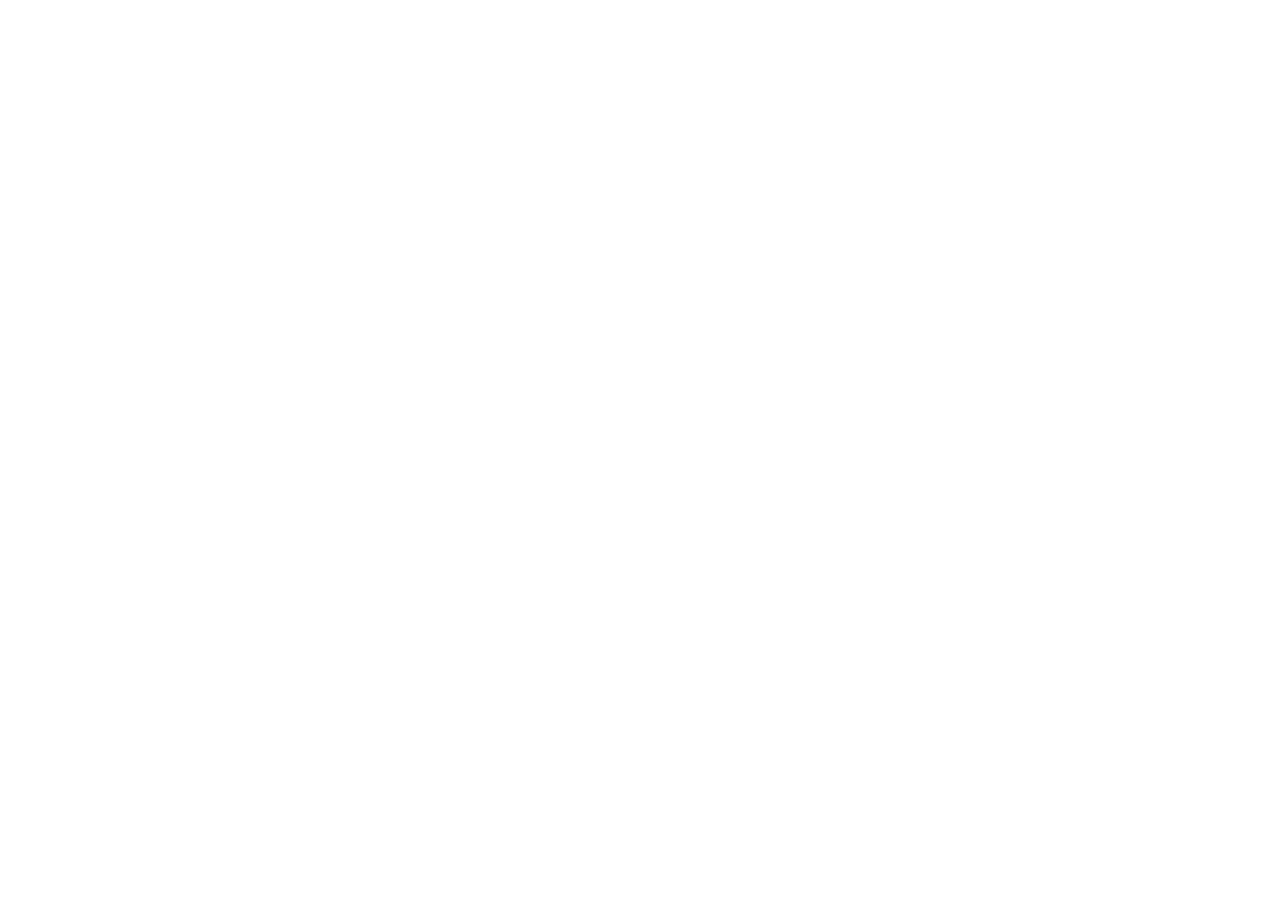
==== letterproject/letterproject.html @ 7def8fcd "uploaded files" ====
<!DOCTYPE html>
<html>
<head>
    <title>letterproject</title>
    <link href= "letterproject.css">
</head>
<body>
    <div class = 'name'></div>
</body>
<script src = 'letterproject.js'></script>
</html>
---- letterproject/letterproject.css ----
.name{
    width:300px;
    height:200px;
    background-color: pink;  
}
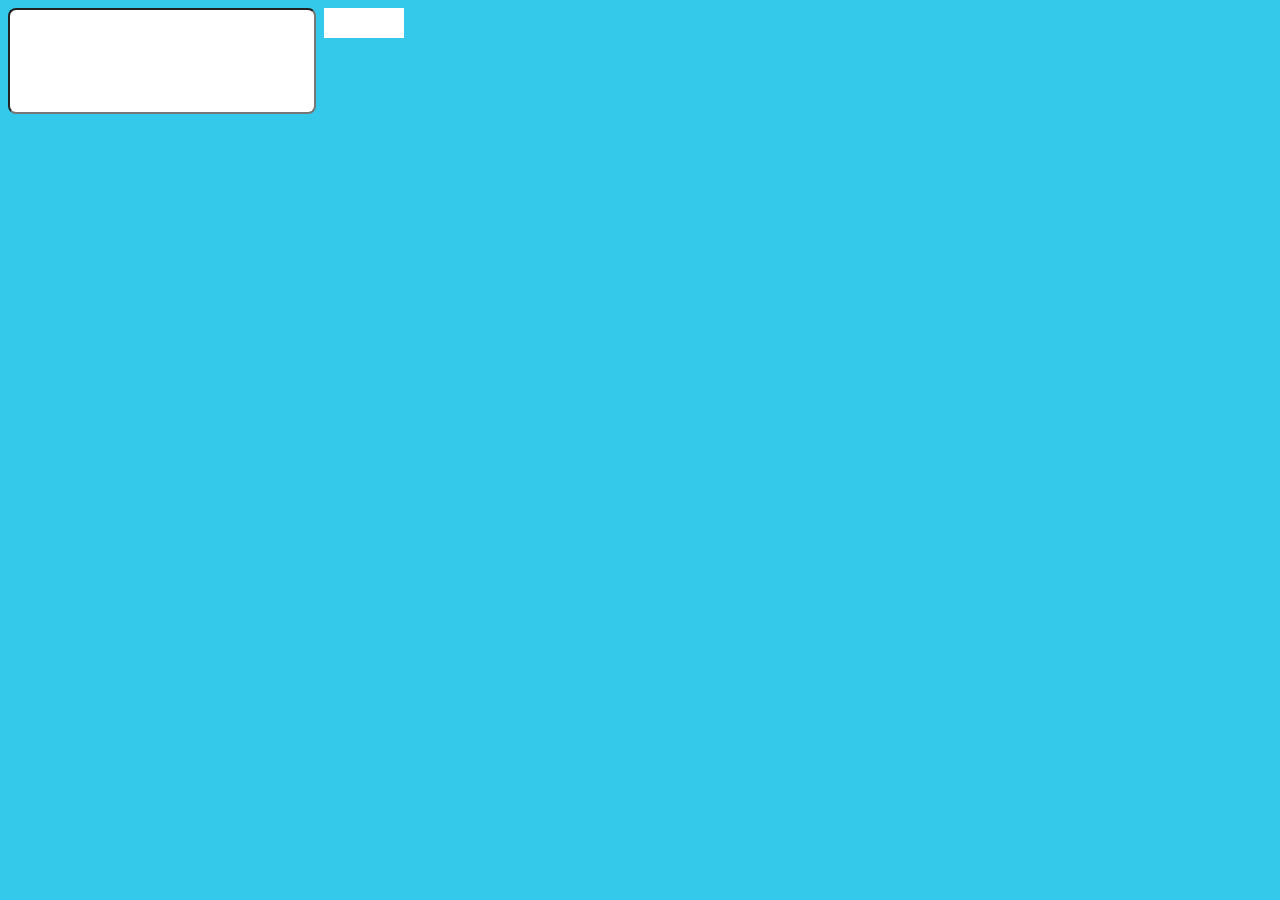
==== commit d32f6a21: "added text block and button" ====
--- a/letterproject/letterproject.html
+++ b/letterproject/letterproject.html
@@ -1,11 +1,41 @@
 <!DOCTYPE html>
 <html>
-<head>
-    <title>letterproject</title>
-    <link href= "letterproject.css">
-</head>
-<body>
-    <div class = 'name'></div>
-</body>
-<script src = 'letterproject.js'></script>
-</html>+    <head>
+        <title>letterproject</title>
+        <link href="https://fonts.googleapis.com/css?family=Open+Sans&display=swap" rel="stylesheet">
+        <style>
+            body{
+                font-size: 30px;
+                font-family:'Open Sans';
+                background-color: #34c9eb;
+            }
+            input{
+                height:100px;
+                width:300px;    
+                border-radius:8px;
+                font-size:40px;    
+                font-family: 'Open Sans'; 
+                background-color: #ffffff; 
+            }
+            div{
+            display: inline-block;
+            vertical-align: top;
+            }
+            .button{
+            cursor:pointer;
+            background-color:#ffffff;
+            width:80px; 
+            height:30px; 
+        }
+            </style>
+                <!-- don't forget to close your style tag. As habit, as soon as you open a tag, close input
+             so you don't have to worry about it later.-->
+    </head> 
+    <body>
+        <input id = 'textbox'>
+        <div id = 'fontbutton' class='button'></div>
+
+    </body> 
+    <script src = 'letterproject.js'></script>
+</html>
+
